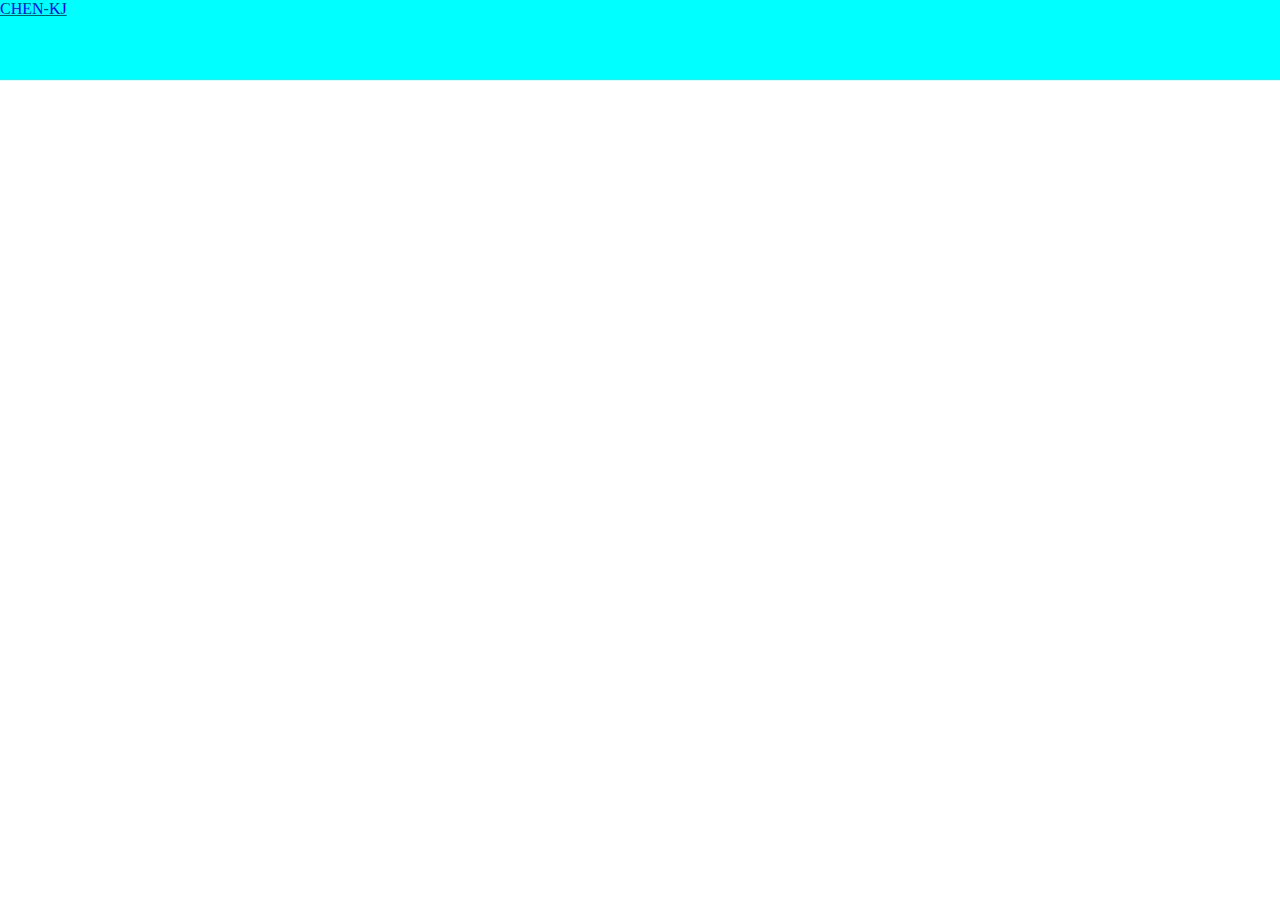
==== index.html @ 57d8ecf1 "1" ====
<!DOCTYPE html>
<html lang="en">

<head>
    <meta charset="UTF-8">
    <meta http-equiv="X-UA-Compatible" content="IE=edge">
    <meta name="viewport" content="width=device-width, initial-scale=1.0">
    <title>Document</title>
    <link rel="stylesheet" href="./css/index.css">
</head>

<body>
    <header>
        <div class="logo-area">
            <a href="#">CHEN-KJ</a>
        </div>
        <div class="sns-area">
            <a href="https://line.me/ti/p/qKNoFhmX-j" target="_blank"><i class="fa-brands fa-line"></i></a>
            <a href="https://www.facebook.com/wangchiahui" target="_blank"><i class="fa-brands fa-facebook"></i></a>
            <a href="https://www.instagram.com/w_c_h_15/" target="_blank"><i class="fa-brands fa-instagram"></i></a>
        </div>
    </header>
    <main>

        <section>

        </section>
        
    </main>
    <footer>
    </footer>
</body>

</html>
---- css/index.css ----
* {
  box-sizing: border-box;
  list-style: none;
  margin: 0;
  padding: 0;
}

header {
  width: 100%;
  height: 80px;
  background-color: aqua;
}
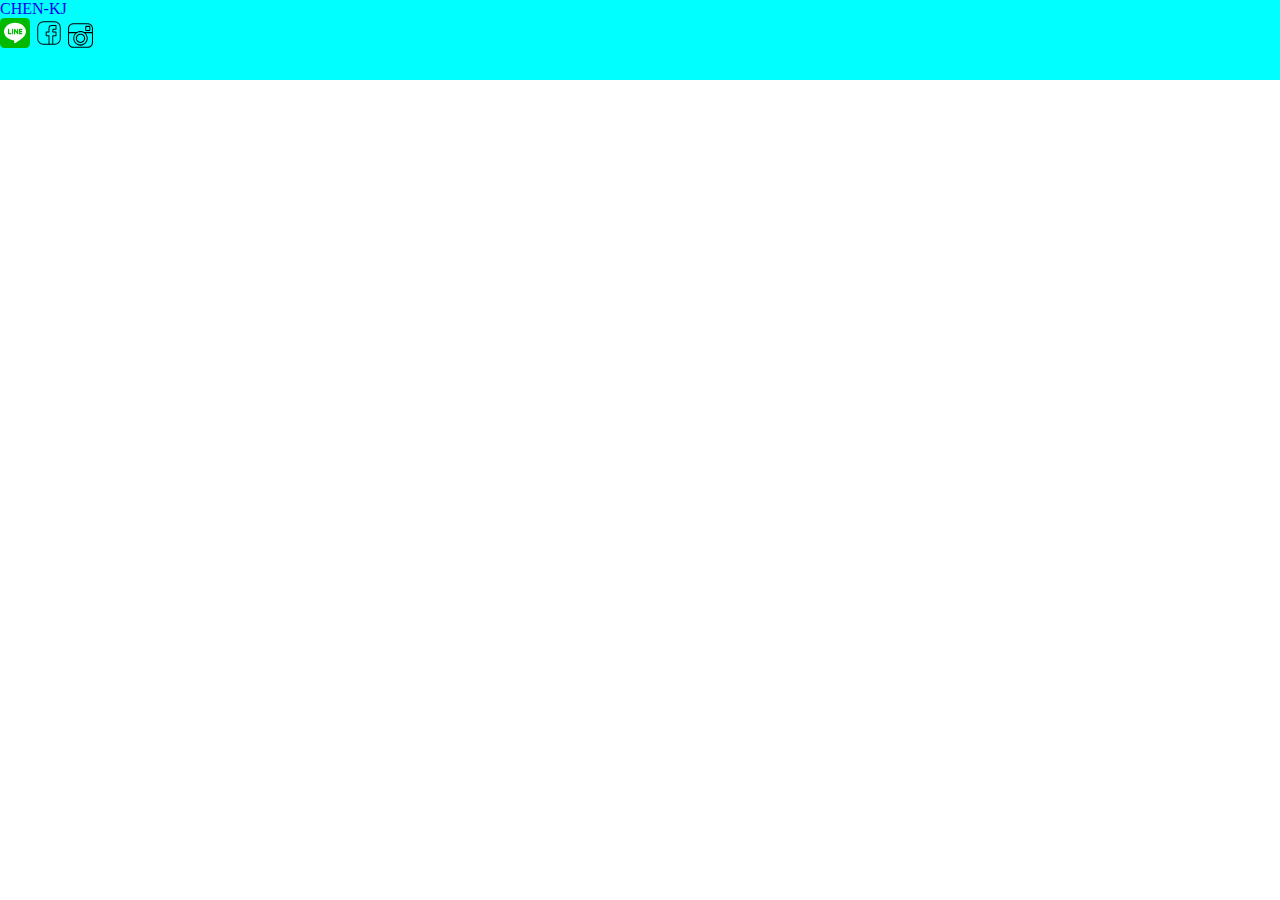
==== commit dd335320: "123" ====
--- a/index.html
+++ b/index.html
@@ -14,10 +14,11 @@
         <div class="logo-area">
             <a href="#">CHEN-KJ</a>
         </div>
-        <div class="sns-area">
-            <a href="https://line.me/ti/p/qKNoFhmX-j" target="_blank"><i class="fa-brands fa-line"></i></a>
-            <a href="https://www.facebook.com/wangchiahui" target="_blank"><i class="fa-brands fa-facebook"></i></a>
-            <a href="https://www.instagram.com/w_c_h_15/" target="_blank"><i class="fa-brands fa-instagram"></i></a>
+        <div class="icon-area">
+            <a href="" target="_blank"><img src="./img/nav-icon/line-svgrepo-com.svg" width="30px" alt="" class="icon-line">
+                
+            <a href="" target="_blank"><img src="./img/nav-icon/icon_fb.svg" width="30px" alt="" class="icon-fb">
+            <a href="" target="_blank"><img src="./img/nav-icon/icon_ig.svg" width="25px" alt="" class="icon-ig">
         </div>
     </header>
     <main>
--- a/css/index.css
+++ b/css/index.css
@@ -1,6 +1,7 @@
 * {
   box-sizing: border-box;
   list-style: none;
+  text-decoration: none;
   margin: 0;
   padding: 0;
 }
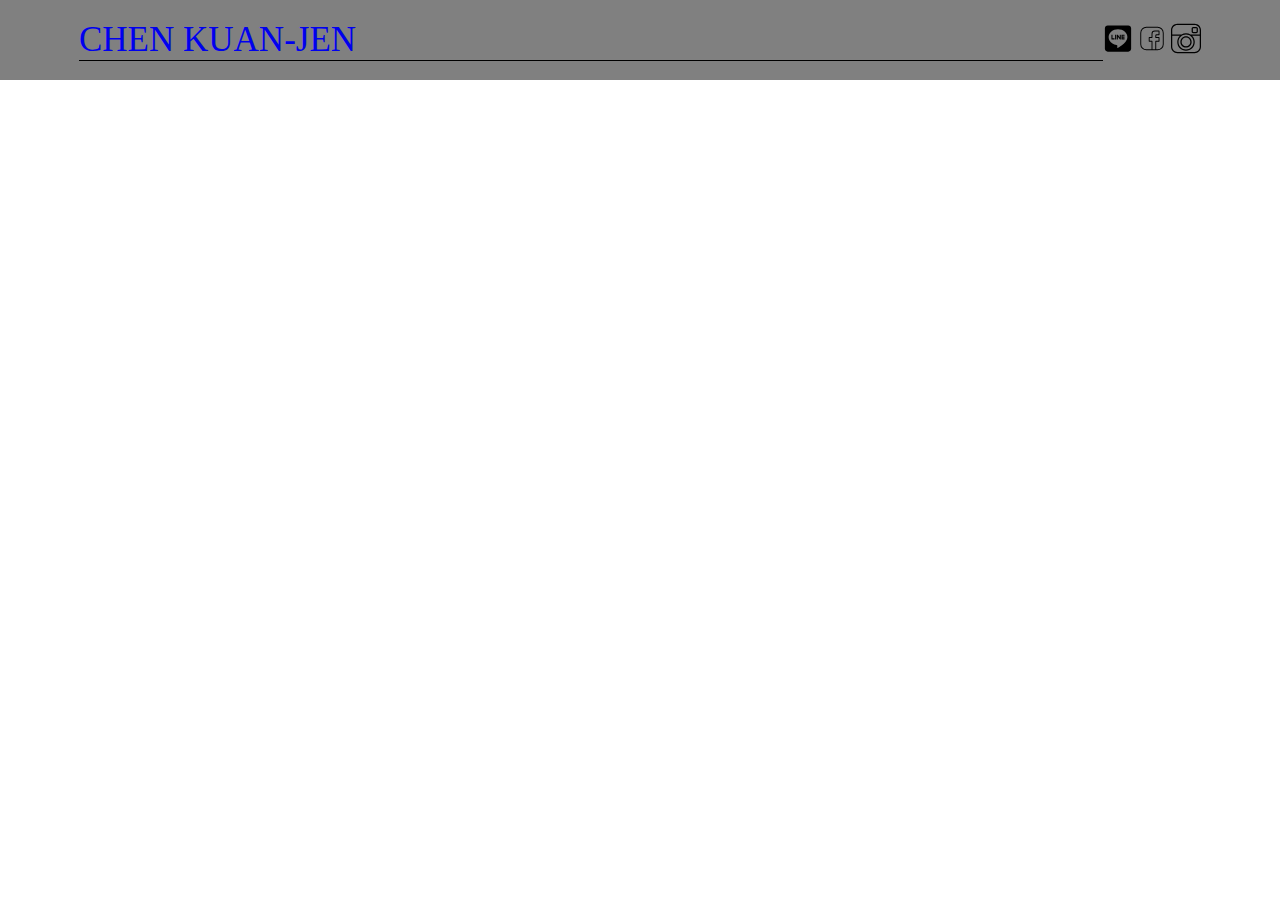
==== commit 8e255fa9: "1233" ====
--- a/index.html
+++ b/index.html
@@ -5,25 +5,31 @@
     <meta charset="UTF-8">
     <meta http-equiv="X-UA-Compatible" content="IE=edge">
     <meta name="viewport" content="width=device-width, initial-scale=1.0">
-    <title>Document</title>
+    <title>陳冠任 | 作品集</title>
     <link rel="stylesheet" href="./css/index.css">
 </head>
 
 <body>
     <header>
         <div class="logo-area">
-            <a href="#">CHEN-KJ</a>
+            <a href="#">CHEN KUAN-JEN</a>
         </div>
         <div class="icon-area">
-            <a href="" target="_blank"><img src="./img/nav-icon/line-svgrepo-com.svg" width="30px" alt="" class="icon-line">
-                
-            <a href="" target="_blank"><img src="./img/nav-icon/icon_fb.svg" width="30px" alt="" class="icon-fb">
-            <a href="" target="_blank"><img src="./img/nav-icon/icon_ig.svg" width="25px" alt="" class="icon-ig">
+            <a href="https://line.me/ti/p/UnNTptGQnh" target="_blank"><img src="./img/nav-icon/line-svgrepo-com.svg" alt="" class="icon-line">
+            <a href="https://www.facebook.com/profile.php?id=100000351386094" target="_blank"><img src="./img/nav-icon/icon_fb.svg" alt="" class="icon-fb">
+            <a href="https://www.instagram.com/cucu514/" target="_blank"><img src="./img/nav-icon/icon_ig.svg" alt="" class="icon-ig">
         </div>
     </header>
     <main>
 
         <section>
+            <li class="information">
+
+            </li>
+            <li class="">
+
+            </li>
+
 
         </section>
         
--- a/css/index.css
+++ b/css/index.css
@@ -7,7 +7,28 @@
 }
 
 header {
+  display: flex;
+  justify-content: center;
+  align-items: center;
   width: 100%;
   height: 80px;
-  background-color: aqua;
+  background-color: gray;
+}
+header .logo-area {
+  width: 80%;
+  font-size: 35px;
+  border-bottom: 1px solid;
+}
+header .icon-area img {
+  width: 30px;
+  height: 35px;
+}
+header .icon-area .icon-line:hover {
+  transform: scale(1.2);
+}
+header .icon-area .icon-fb:hover {
+  transform: scale(1.2);
+}
+header .icon-area .icon-ig:hover {
+  transform: scale(1.2);
 }